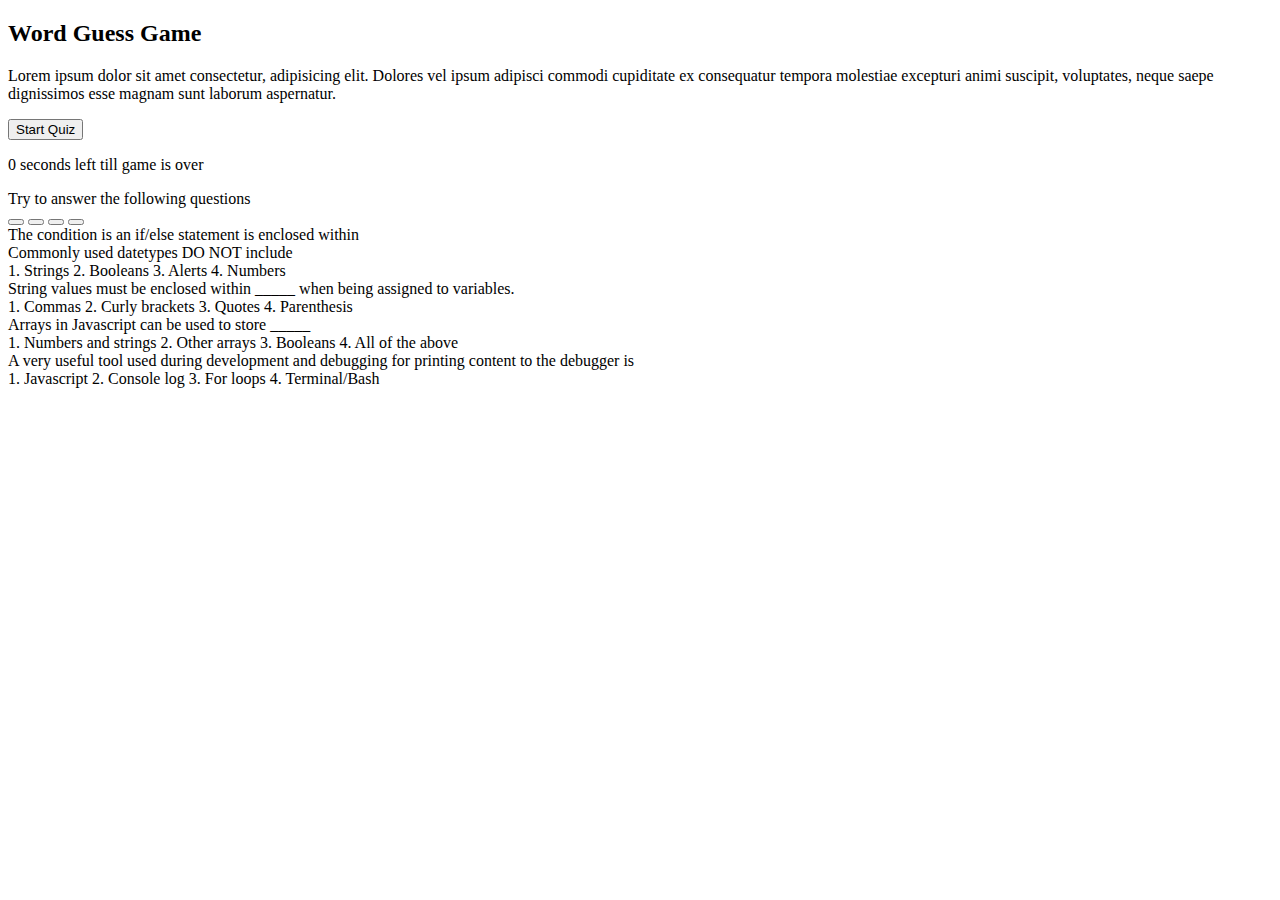
==== assets/index.html @ dfc3fcc4 "added variable to script.js cd" ====
<!DOCTYPE html>
<html lang="en">
<head>
    <meta charset="UTF-8">
    <meta name="viewport" content="width=device-width, initial-scale=1.0">
    <title>Document</title>
</head>
<body>
    
<div id="gameContainer">
<div id="startScreen">
<h2>Word Guess Game</h2> 
<p>Lorem ipsum dolor sit amet consectetur, adipisicing elit. Dolores vel ipsum adipisci commodi cupiditate ex consequatur tempora molestiae excepturi animi suscipit, voluptates, neque saepe dignissimos esse magnam sunt laborum aspernatur.</p>
<button id="startButton">Start Quiz</button>
<p class="timeEl">0 seconds left till game is over</p>
</div>
</div>
<div id="quizcontainer"> </div>
<div> Try to answer the following questions </div>
<button id="choice 1"></button>
<button id="choice 2"></button>
<button id="choice 3"></button>
<button id="choice 4"></button>
<div> The condition is an if/else statement is enclosed within </div>
<div> Commonly used datetypes DO NOT include <div> 
  1. Strings 
  2. Booleans 
  3. Alerts 
  4. Numbers 
<div> String values must be enclosed within _____ when being assigned to variables.</div> 
 1. Commas 
 2. Curly brackets 
 3. Quotes  
 4. Parenthesis 
<div> Arrays in Javascript can be used to store _____<div> 
1. Numbers and strings 
2. Other arrays 
3. Booleans 
4. All of the above 

<div> A very useful tool used during development and debugging for printing content to the debugger is </div>
1. Javascript 
2. Console log 
3. For loops 
4. Terminal/Bash 

</body>
<script src="./js/script.js"></script>

</html>


<!-- <!DOCTYPE html>
<html>
  <head>
  
  </head>
  <body>
    <h1>Welcome to the Quiz</h1>
    <button id="startButton">Start Quiz</button>
    <p id="timeEl">0 seconds left till game is over</p>

    <script>
    
    </script>
  </body>
</html> -->
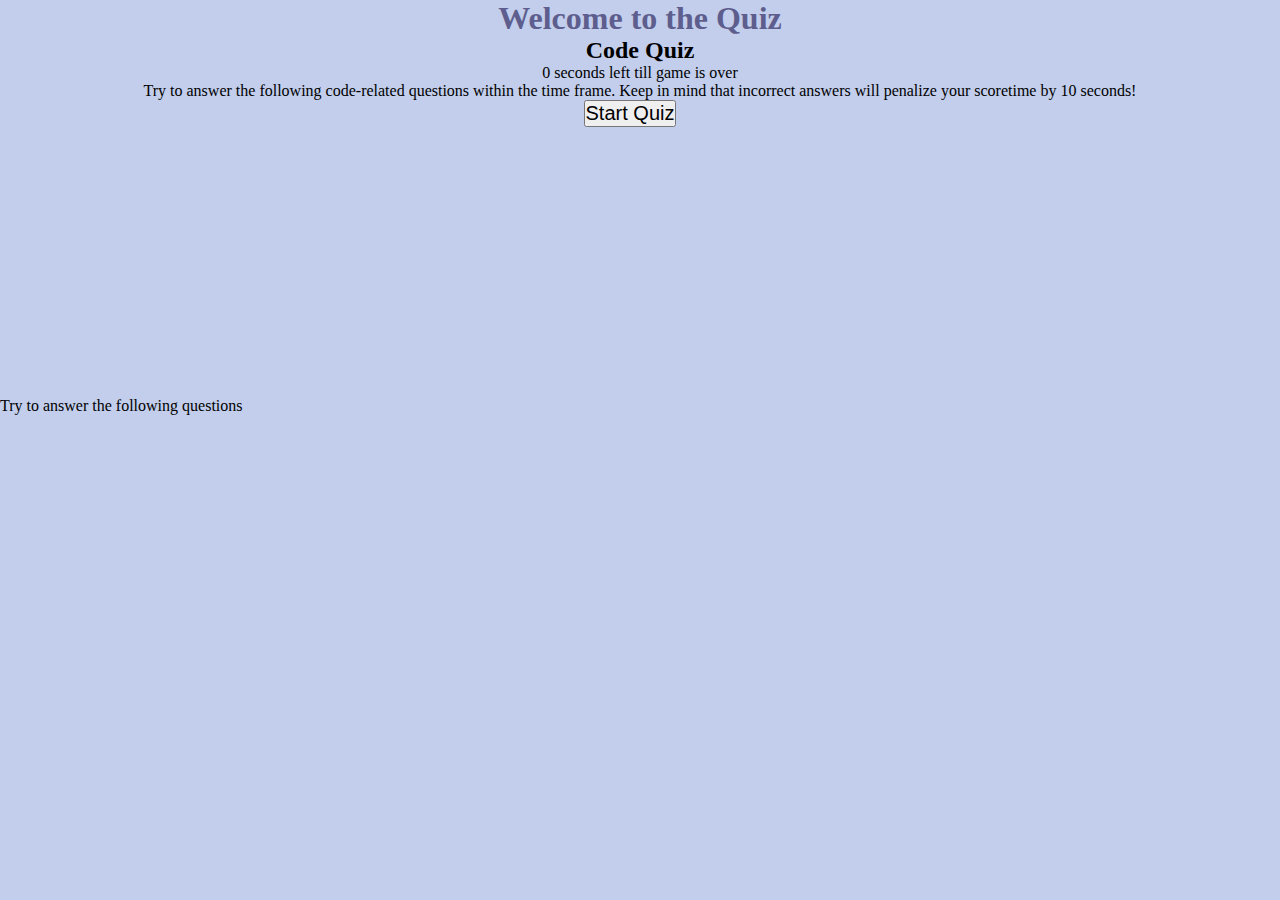
==== commit 6f9a8992: "added code to my CSS file for styling" ====
--- a/assets/index.html
+++ b/assets/index.html
@@ -1,67 +1,36 @@
 <!DOCTYPE html>
 <html lang="en">
+
 <head>
-    <meta charset="UTF-8">
-    <meta name="viewport" content="width=device-width, initial-scale=1.0">
-    <title>Document</title>
+  <meta charset="UTF-8">
+  <link rel="stylesheet" href="./css/style.css">
+  <meta name="viewport" content="width=device-width, initial-scale=1.0">
+  <title>Document</title>
 </head>
+
 <body>
-    
-<div id="gameContainer">
-<div id="startScreen">
-<h2>Word Guess Game</h2> 
-<p>Lorem ipsum dolor sit amet consectetur, adipisicing elit. Dolores vel ipsum adipisci commodi cupiditate ex consequatur tempora molestiae excepturi animi suscipit, voluptates, neque saepe dignissimos esse magnam sunt laborum aspernatur.</p>
-<button id="startButton">Start Quiz</button>
-<p class="timeEl">0 seconds left till game is over</p>
-</div>
-</div>
-<div id="quizcontainer"> </div>
-<div> Try to answer the following questions </div>
-<button id="choice 1"></button>
-<button id="choice 2"></button>
-<button id="choice 3"></button>
-<button id="choice 4"></button>
-<div> The condition is an if/else statement is enclosed within </div>
-<div> Commonly used datetypes DO NOT include <div> 
-  1. Strings 
-  2. Booleans 
-  3. Alerts 
-  4. Numbers 
-<div> String values must be enclosed within _____ when being assigned to variables.</div> 
- 1. Commas 
- 2. Curly brackets 
- 3. Quotes  
- 4. Parenthesis 
-<div> Arrays in Javascript can be used to store _____<div> 
-1. Numbers and strings 
-2. Other arrays 
-3. Booleans 
-4. All of the above 
 
-<div> A very useful tool used during development and debugging for printing content to the debugger is </div>
-1. Javascript 
-2. Console log 
-3. For loops 
-4. Terminal/Bash 
+  <div id="gameContainer">
+    <h1> Welcome to the Quiz</h1>
+    <h2>Code Quiz</h2>
+    <p class="timeEl">0 seconds left till game is over</p>
+
+    <div id="startScreen">
+      <p class="instructions">Try to answer the following code-related questions within the time frame. Keep in mind that incorrect answers will penalize your scoretime by 10 seconds! </p>
+      <button id="startButton">Start Quiz</button>
+    </div>
+  </div>
+  <div id="quizcontainer"> </div>
+  <div> Try to answer the following questions </div>
+  <p id=question></p>
+
+  <!-- <button id="choice 1"></button>
+  <button id="choice 2"></button>
+  <button id="choice 3"></button>
+  <button id="choice 4"></button> -->
+
 
 </body>
 <script src="./js/script.js"></script>
 
 </html>
-
-
-<!-- <!DOCTYPE html>
-<html>
-  <head>
-  
-  </head>
-  <body>
-    <h1>Welcome to the Quiz</h1>
-    <button id="startButton">Start Quiz</button>
-    <p id="timeEl">0 seconds left till game is over</p>
-
-    <script>
-    
-    </script>
-  </body>
-</html> -->--- a/assets/css/style.css
+++ b/assets/css/style.css
@@ -0,0 +1,40 @@
+* {
+    box-sizing: border-box;
+    padding: 0;
+    margin: 0;
+}
+
+body {
+    background-color: #c2ceec;
+    width: 100vw;
+    height: 100vh;
+}
+
+#gameContainer {
+    text-align: center;
+}
+
+h1 {
+    color: rgb(94, 94, 142);
+}
+
+.instructions {
+    font-family: "papyrus"; 
+
+}
+#startButton {
+    margin-right: 20px; 
+    font-size: 20px;
+    height: 100%;
+
+}
+
+/* Created flexbox that aligned all the content the center of the page */
+#quizcontainer{
+    display: flex;
+    flex-direction: column;
+    justify-content: center;
+    align-items: center;
+    height: 30%;
+}
+
